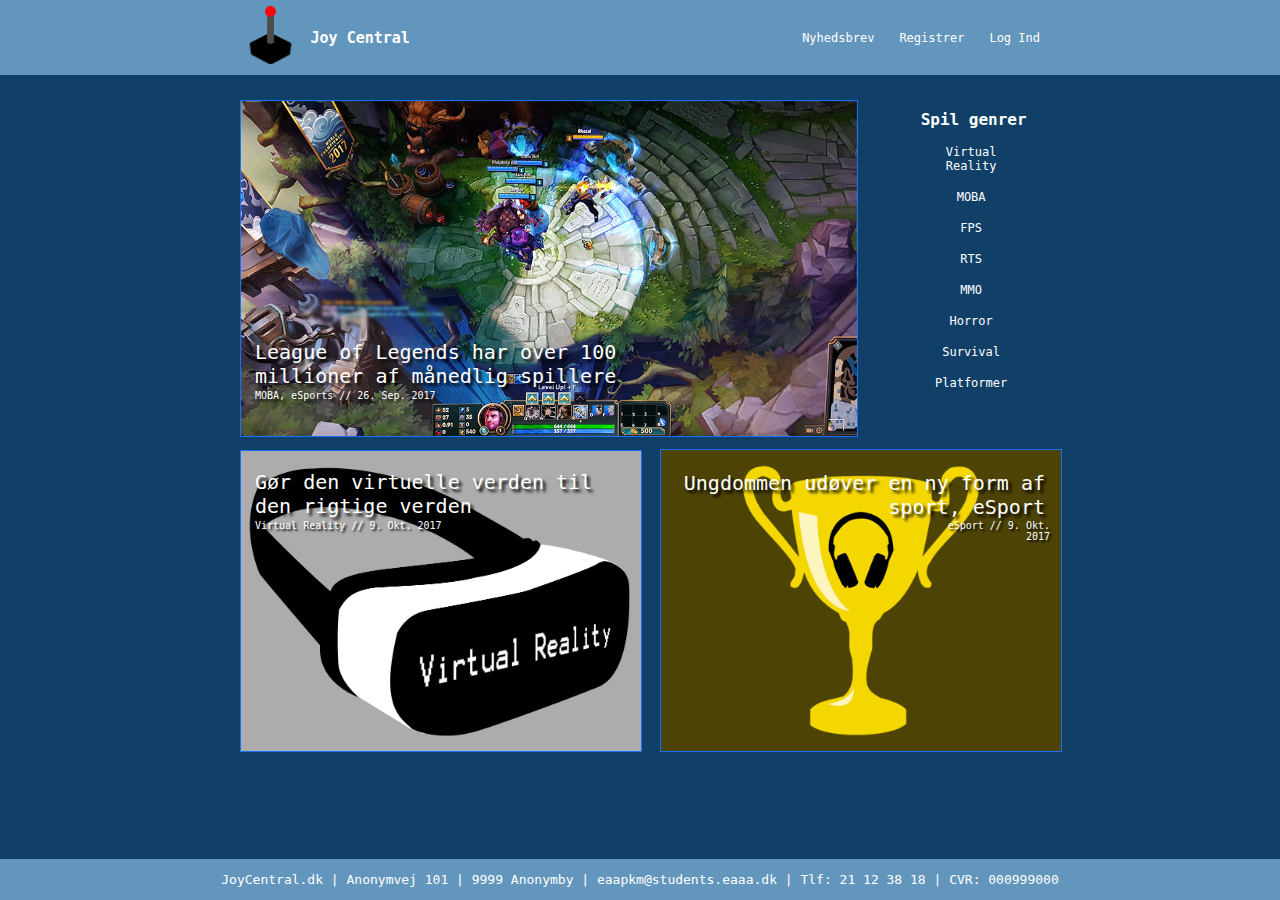
==== index.html @ 88ce00da "Første Website Upload" ====
<!DOCTYPE html>
<html>
<head>
	<meta charset="utf-8">
    <meta name="viewport" content="width-device-width, initial-scale=1.0">
	<title>Joy Central Magazine</title>
	<link rel="stylesheet" type="text/css" href="css/style.css">
    <link href="https://fonts.googleapis.com/css?family=VT323" rel="stylesheet">
</head>
<body>
    <header>
        <div class="header">
            <div class="container">
                <div class="logo">
                    <a href="index.html">
                        <img src="images/logo.png" alt= Logo af Joy Central width=10%>
                        <h3 class="logotext"><a href=index.html>Joy Central</a></h3>
                    </a>
                </div>
            
                <div class="nav">
                    <ul>
                        <li><a href="a">Nyhedsbrev</a></li>
                        <li><a href="a">Registrer</a></li>
                        <li><a href="a">Log Ind</a></li>
                    </ul>
                </div>
            </div>
        </div>
    </header>
    <div class="container">
        <div class="content">
            <a href="league.html">
                <img class="worlds" src="images/worlds.jpg" alt= League of Legends Worlds 2017 Kina Illustration>
                <p class="worlds">
                    League of Legends har over 100 <br> millioner af månedlig spillere
                </p>
                <p class="worlds2">
                    MOBA, eSports // 26. Sep. 2017
                </p>
            </a>
            <aside>
                <h4>
                    Spil genrer
                </h4>
                    <ul class=catagory>
                        <li class="catagory"><a href="a">Virtual Reality</a></li>
                        <li class="catagory"><a href="a">MOBA</a></li>
                        <li class="catagory"><a href="a">FPS</a></li>
                        <li class="catagory"><a href="a">RTS</a></li>
                        <li class="catagory"><a href="a">MMO</a></li>
                        <li class="catagory"><a href="a">Horror</a></li>
                        <li class="catagory"><a href="a">Survival</a></li>
                        <li class="catagory"><a href="a">Platformer</a></li>
                        
                    </ul>
            </aside>
        </div>
    </div>
    
    <div class="container2">
        <div class="content2">
            <a href="vr.html">
                <img class="vr" src="images/vr.png" alt= Illustration af Virtual Reality Briller>
                <p class="vr">
                    Gør den virtuelle verden til den rigtige verden
                </p>
                <p class="vr2">
                    Virtual Reality // 9. Okt. 2017
                </p>
            </a>
        </div>
    </div>
    
    <div class="container3">
        <div class="content3">
            <a href="esport.html">
                <img class="esport" src="images/esport.png" alt= Illustration af en pokal med et headset indgraveret>
                <p class="esport">
                    Ungdommen udøver en ny form af sport, eSport
                </p>
                <p class="esport2">
                    eSport // 9. Okt. 2017
                </p>
            </a>
        </div>
    </div>
    
    <footer>
        <div class="footer">
            <p>
                JoyCentral.dk | Anonymvej 101 | 9999 Anonymby | eaapkm@students.eaaa.dk | Tlf: 21 12 38 18 | CVR: 000999000
            </p>
        </div>
    </footer>
</body>
</html>
---- css/style.css ----
body {
    width 100%;
    margin: auto;
    background-color: #103f67
}

.container {
    width: 800px;
    margin: 0 auto;
    position: relative;
}

.header {
    background: #6396bc;
    width: 100%;
    height: 75px;
    top: 0;
    position: fixed;
}

h3.logotext {
    position: relative; 
    bottom: 23px;
    display: inline;
    font-size: 15px;
}

.logo {
    float: left;
    top: 5px; 
    display: inline-block; 
    position: relative;
}

a {
    text-decoration: none;
    color: #fff;
    font-family: "VT232", monospace;
}

li {
    list-style: none;
    float: left;
    margin-left: 25px;
    margin-top: 5px;
    font-size: 12px;
}

.nav {
    float: right;
    position: relative;
    bottom: 55px;
}

.content {
    width: 100%;
    margin-top: 100px;
}

.worlds {
    border: 1px solid #1570ff;
    position: absolute;
    width: 77%;
    z-index: 100;
}

p.worlds {
    color: #ffffff;
    font-family: "VT232", monospace;
    z-index: 100;
    position: absolute;
    top: 220px;
    left: 15px;
    font-size: 20px;
    border: 0px solid #1570ff;
    text-shadow: 3px 3px 3px #000000;
    width: 500px;
}

p.worlds2 {
    color: #ffffff;
    font-family: "VT232", monospace;
    z-index: 100;
    position: absolute;
    top: 280px;
    left: 15px;
    font-size: 10px;
    border: 0px solid #1570ff;
    text-shadow: 3px 3px 3px #000000;
}

h4 {
    margin-bottom: 0px;
    margin-top: 10px;
}

aside {
    z-index: 100;
    position: absolute;
    left: 650px;
    color: #ffffff;
    font-family: "VT232", monospace; 
    text-align: center;
    list-style: none;
}

.catagory {
    position: relative;
    float: none;
    list-style: none; 
    margin-top: 8px;
    margin-bottom: 17px;
    margin-right: 15px;
}

ul.catagory {
    list-style-type: none;
    float: left;
    right: 20px;
}

.vr {
    border: 1px solid #1570ff;
    position: relative;
    text-shadow: 3px 3px 3px #000000;
    width: 50%;
    top: 350px;
}

p.vr {
    color: #ffffff;
    font-family: "VT232", monospace;
    z-index: 100;
    position: absolute;
    top: 350px;
    left: 15px;
    font-size: 20px;
    border: 0px solid #1570ff;
    text-shadow: 3px 3px 3px #000000;
    width: 380px;
}

p.vr2 {
    color: #ffffff;
    font-family: "VT232", monospace;
    z-index: 100;
    position: absolute;
    top: 410px;
    left: 15px;
    font-size: 10px;
    border: 0px solid #1570ff;
    text-shadow: 2px 2px 2px #000000;
}

.container2 {
    width: 800px;
    margin: 0 auto;
    position: relative;
}

.esport {
    border: 1px solid #1570ff;
    position: relative;
    text-shadow: 3px 3px 3px #000000;
    width: 50%;
    top: 43px;
    left: 410px;
}

p.esport {
    color: #ffffff;
    font-family: "VT232", monospace;
    z-index: 100;
    position: absolute;
    top: 45px;
    left: 415px;
    font-size: 20px;
    border: 0px solid #1570ff;
    text-shadow: 3px 3px 3px #000000;
    width: 380px;
    text-align: right;
}

p.esport2 {
    color: #ffffff;
    font-family: "VT232", monospace;
    z-index: 100;
    position: absolute;
    top: 104px;
    left: 675px;
    font-size: 10px;
    border: 0px solid #1570ff;
    text-shadow: 2px 2px 2px #000000;
    text-align: right;
}

.container3 {
    width: 800px;
    left: 250px;
    margin: 0 auto;
    position: absolute;
    z-index: -1;
}

.footer {
    position: fixed;
    left: 0;
    bottom: 0;
    width: 100%;
    background: #6396bc;
    color: white;
    text-align: center;
    font-family: "VT232", monospace;
    font-size: 13px;
}

/* league.html code */

.league {
    position: relative;
    text-shadow: 3px 3px 3px #000000;
    width: 90%;
    left: 40px;
}

h1.league {
    color: #ffffff;
    font-family: "VT232", monospace;
    z-index: 100;
    position: absolute;
    border: 0px solid #1570ff;
    text-shadow: 3px 3px 3px #000000;
}

p.league2 {
    color: #ffffff;
    font-family: "VT232", monospace;
    z-index: 100;
    position: absolute;
    top: 90px;
    left: 40px;
    font-size: 10px;
    border: 0px solid #1570ff;
    text-shadow: 2px 2px 2px #000000;
}

p.league3 {
    color: #ffffff;
    font-family: "VT232", monospace;
    z-index: 100;
    position: absolute;
    top: 245px;
    left: 100px;
    font-size: 8px;
    text-shadow: 2px 2px 2px #000000;
}

p.league4 {
    color: #ffffff;
    font-family: "VT232", monospace;
    z-index: 100;
    position: absolute;
    top: 580px;
    left: 460px;
    font-size: 8px;
    text-shadow: 2px 2px 2px #000000;
}

article.league {
    color: #ffffff;
    font-family: "VT232", monospace;
    z-index: 100;
    position: absolute;
    top: 130px;
    left: 40px;
    font-size: 12px;
    border: 0px solid #1570ff;
    text-shadow: 2px 2px 2px #000000;
}

.box {
    width: 800px;
    height: 750px;
    display: contents;
    position: absolute;
    background-color: #031a2e;
    top: 300px;
}

/* vr.html code */

.vrforside {
    position: relative;
    text-shadow: 3px 3px 3px #000000;
    width: 60%;
    left: 185px;
}

.vrforside1 {
    color: #ffffff;
    font-family: "VT232", monospace;
    z-index: 100;
    position: absolute;
    top: 250px;
    left: 185px;
    font-size: 8px;
    text-shadow: 2px 2px 2px #000000;
}

.boxvr {
    width: 800px;
    height: 450px;
    display: contents;
    position: absolute;
    background-color: #031a2e;
    top: 300px;
}

/* esport.html code */

.esportforside {
    position: relative;
    text-shadow: 3px 3px 3px #000000;
    width: 45%;
    left: 235px;
}

.esportforside1 {
    color: #ffffff;
    font-family: "VT232", monospace;
    z-index: 100;
    position: absolute;
    top: 235px;
    left: 235px;
    font-size: 8px;
    text-shadow: 2px 2px 2px #000000;
}

.boxesport {
    width: 800px;
    height: 450px;
    display: contents;
    position: absolute;
    background-color: #031a2e;
    top: 270px;
}
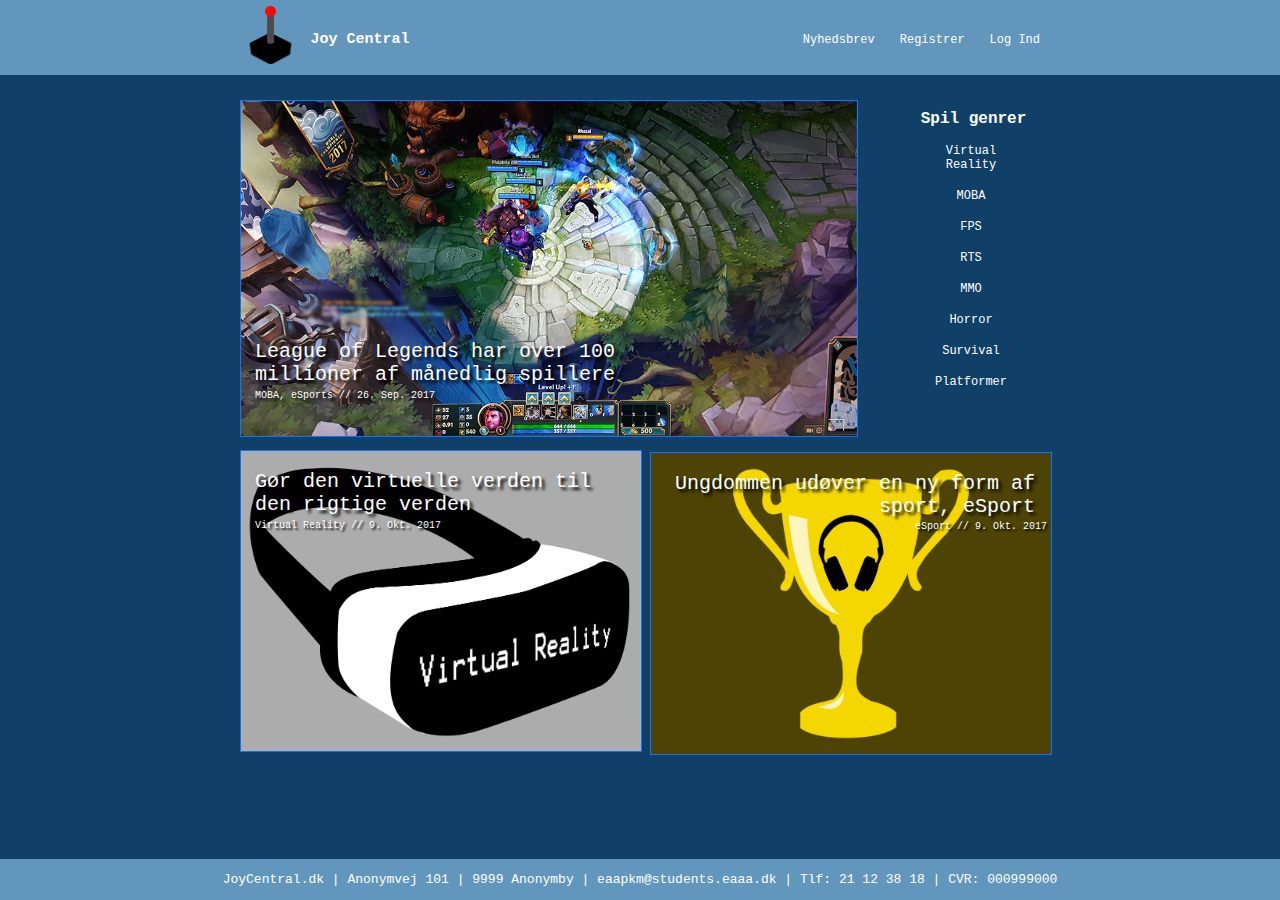
==== commit 4c321963: "SEO Optimering" ====
--- a/index.html
+++ b/index.html
@@ -3,7 +3,8 @@
 <head>
 	<meta charset="utf-8">
     <meta name="viewport" content="width-device-width, initial-scale=1.0">
-	<title>Joy Central Magazine</title>
+    <meta name="description" content="Online Magazine for spil anmeldser, produkter og events">
+	<title>Joy Central Magazine - Forside</title>
 	<link rel="stylesheet" type="text/css" href="css/style.css">
     <link href="https://fonts.googleapis.com/css?family=VT323" rel="stylesheet">
 </head>
--- a/css/style.css
+++ b/css/style.css
@@ -1,3 +1,5 @@
+/* hele hjemmesiden */
+
 body {
     width 100%;
     margin: auto;
@@ -16,6 +18,7 @@
     height: 75px;
     top: 0;
     position: fixed;
+    z-index: 101;
 }
 
 h3.logotext {
@@ -52,6 +55,8 @@
     bottom: 55px;
 }
 
+/* index.html code */
+
 .content {
     width: 100%;
     margin-top: 100px;
@@ -160,11 +165,11 @@
 
 .esport {
     border: 1px solid #1570ff;
-    position: relative;
+    position: absolute;
     text-shadow: 3px 3px 3px #000000;
     width: 50%;
-    top: 43px;
-    left: 410px;
+    top: 45px;
+    left: 160px;
 }
 
 p.esport {
@@ -173,7 +178,7 @@
     z-index: 100;
     position: absolute;
     top: 45px;
-    left: 415px;
+    left: 165px;
     font-size: 20px;
     border: 0px solid #1570ff;
     text-shadow: 3px 3px 3px #000000;
@@ -187,7 +192,7 @@
     z-index: 100;
     position: absolute;
     top: 104px;
-    left: 675px;
+    left: 425px;
     font-size: 10px;
     border: 0px solid #1570ff;
     text-shadow: 2px 2px 2px #000000;
@@ -198,7 +203,7 @@
     width: 800px;
     left: 250px;
     margin: 0 auto;
-    position: absolute;
+    position: relative;
     z-index: -1;
 }
 
@@ -212,6 +217,7 @@
     text-align: center;
     font-family: "VT232", monospace;
     font-size: 13px;
+    z-index: 101;
 }
 
 /* league.html code */
